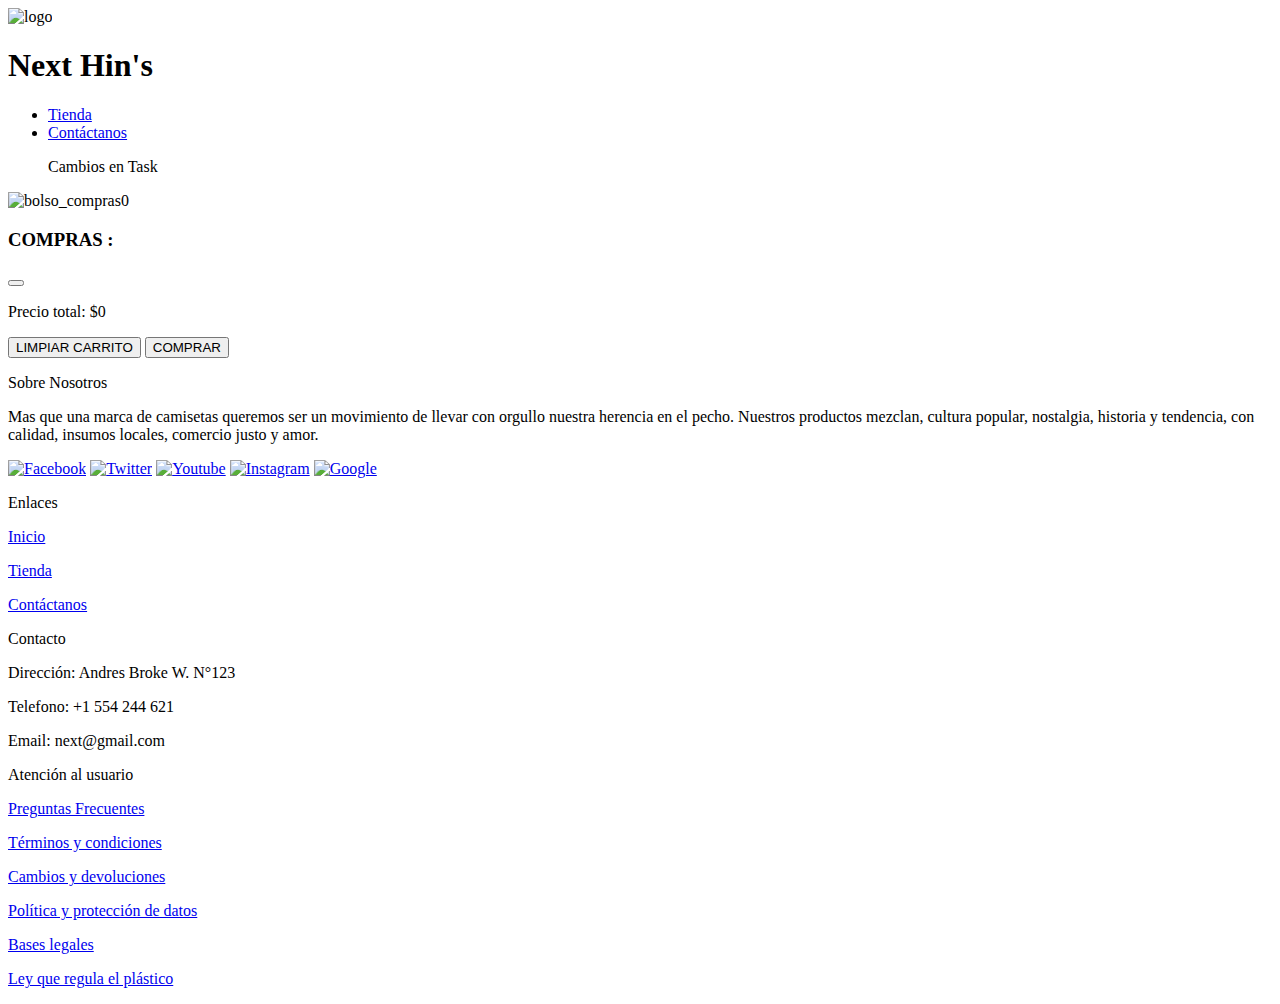
==== index.html @ 7a583266 "Cambios en Task" ====
<!DOCTYPE html>
<html lang="es">
<head>
    <meta charset="UTF-8">
    <meta http-equiv="X-UA-Compatible" content="IE=edge">
    <meta name="viewport" content="width=device-width, initial-scale=1.0">
    <title>NH</title>
    <link rel="icon" href="img/NH.jpg" />
    <script src="https://kit.fontawesome.com/df59baf6b8.js" crossorigin="anonymous"></script>
    <link rel="preconnect" href="https://fonts.gstatic.com">
    <link
      href="https://cdn.jsdelivr.net/npm/bootstrap@5.1.3/dist/css/bootstrap.min.css"
      rel="stylesheet"
      integrity="sha384-1BmE4kWBq78iYhFldvKuhfTAU6auU8tT94WrHftjDbrCEXSU1oBoqyl2QvZ6jIW3"
      crossorigin="anonymous"
    />
    <link rel="stylesheet" type="text/css" href="https://cdn.jsdelivr.net/npm/toastify-js/src/toastify.min.css">
    <link href="https://fonts.googleapis.com/css2?family=Roboto:wght@400;700&display=swap" rel="stylesheet">
    <link rel="stylesheet" href="css/style.css">
    <link href="//cdn.jsdelivr.net/npm/@sweetalert2/theme-dark@4/dark.css" rel="stylesheet">
</head>
<body>
    <header>
        <nav>
            <div>
              <img class="logo" src="img/NH.jpg" alt="logo" />
              <h1>Next Hin's</h1>
            </div>
            <div>
              <ul>
                <li>
                  <a href="#">Tienda</a>
                </li>
                <li>
                  <a href="contacto.html">Contáctanos</a>
                  <p>Cambios en Task</p>
                </li>
              </ul>
              <img class="carro-compra" id="boton-carrito" src="img/bolso.png" alt="bolso_compras" /><span id="contadorCarrito">0</span>
            </div>
          </nav>
    </header>

    <section id="contenedor-productos">
        <!-- DIV CON PRODUCTOS -->
    </section>

    <div class="modal-contenedor">
        <div class="modal-carrito">
            <div>
              <h3>COMPRAS :</h3>
              <button id="carritoCerrar"><i class="fas fa-times-circle"></i></button>
              <div id="carrito-contenedor">
                  <!-- <div class="productoEnCarrito">
                      <p>Buzo 1</p>
                      <p>Precio: $120</p>
                      <button class="boton-eliminar"><i class="fas fa-trash-alt"></i></button>
                  </div> -->
              </div>
              <p class="precioProducto">Precio total: $<span id="precioTotal">0</span></p>
              <div class="bloque-boton">
                <button id="vaciar-carrito" class="btn-vaciar">LIMPIAR CARRITO</button>
                <button id="realizarCompra" class="btn-comprar">COMPRAR</button>
              </div>
            </div>
        </div>
    </div>
    <footer>
        <div class="container-footer row">
          <div class="hi col-sm-12 col-md-12 col-xl-4">
            <div class="bloque-footer primero">
              <p class="titulo-footer">Sobre Nosotros</p>
              <p>
                Mas que una marca de camisetas queremos ser un movimiento de llevar con orgullo nuestra herencia en el pecho. Nuestros productos mezclan, cultura popular, nostalgia, historia y
                tendencia, con calidad, insumos locales, comercio justo y amor.
              </p>
              <div class="redes">
                <a href="https://www.facebook.com/" target="_blank"><img src="img/facebook.png" alt="Facebook" /></a>
                <a href="https://twitter.com/" target="_blank"><img src="img/twitter.png" alt="Twitter" /></a>
                <a href="https://www.youtube.com/" target="_blank"><img src="img/youtube.png" alt="Youtube" /></a>
                <a href="https://www.instagram.com/" target="_blank"><img src="img/instagram.png" alt="Instagram" /></a>
                <a href="https://www.google.com/" target="_blank"><img src="img/google.png" alt="Google" /></a>
              </div>
            </div>
          </div>
  
          <div class="hi col-sm-12 col-md-12 col-xl-2">
            <div class="bloque-footer enlaces-footer segundo">
              <p class="titulo-footer text-center">Enlaces</p>
              <p class="text-center"><a href="#">Inicio</a></p>
              <p class="text-center"><a href="#">Tienda</a></p>
              <p class="text-center"><a href="#">Contáctanos</a></p>
            </div>
          </div>
  
          <div class="hi col-sm-12 col-md-12 col-xl-3">
            <div class="bloque-footer tercero">
              <p class="titulo-footer">Contacto</p>
              <p>Dirección: Andres Broke W. N°123</p>
              <p>Telefono: +1 554 244 621</p>
              <p>Email: next@gmail.com</p>
            </div>
          </div>
  
          <div class="hi col-sm-12 col-md-12 col-xl-3">
            <div class="bloque-footer enlaces-footer">
              <p class="titulo-footer">Atención al usuario</p>
              <p><a href="#">Preguntas Frecuentes</a></p>
              <p><a href="#">Términos y condiciones</a></p>
              <p><a href="#">Cambios y devoluciones</a></p>
              <p><a href="#">Política y protección de datos</a></p>
              <p><a href="#">Bases legales</a></p>
              <p><a href="#">Ley que regula el plástico</a></p>
            </div>
          </div>
        </div>
      </footer>
    <!-- <script defer src="js/stock.js"></script> -->
    <script defer src="js/scripts.js"></script>
    <script defer src="js/modal.js"></script>
    <script type="text/javascript" src="https://cdn.jsdelivr.net/npm/toastify-js"></script>
    <script src="//cdn.jsdelivr.net/npm/sweetalert2@11/dist/sweetalert2.min.js"></script>
</body>
</html>
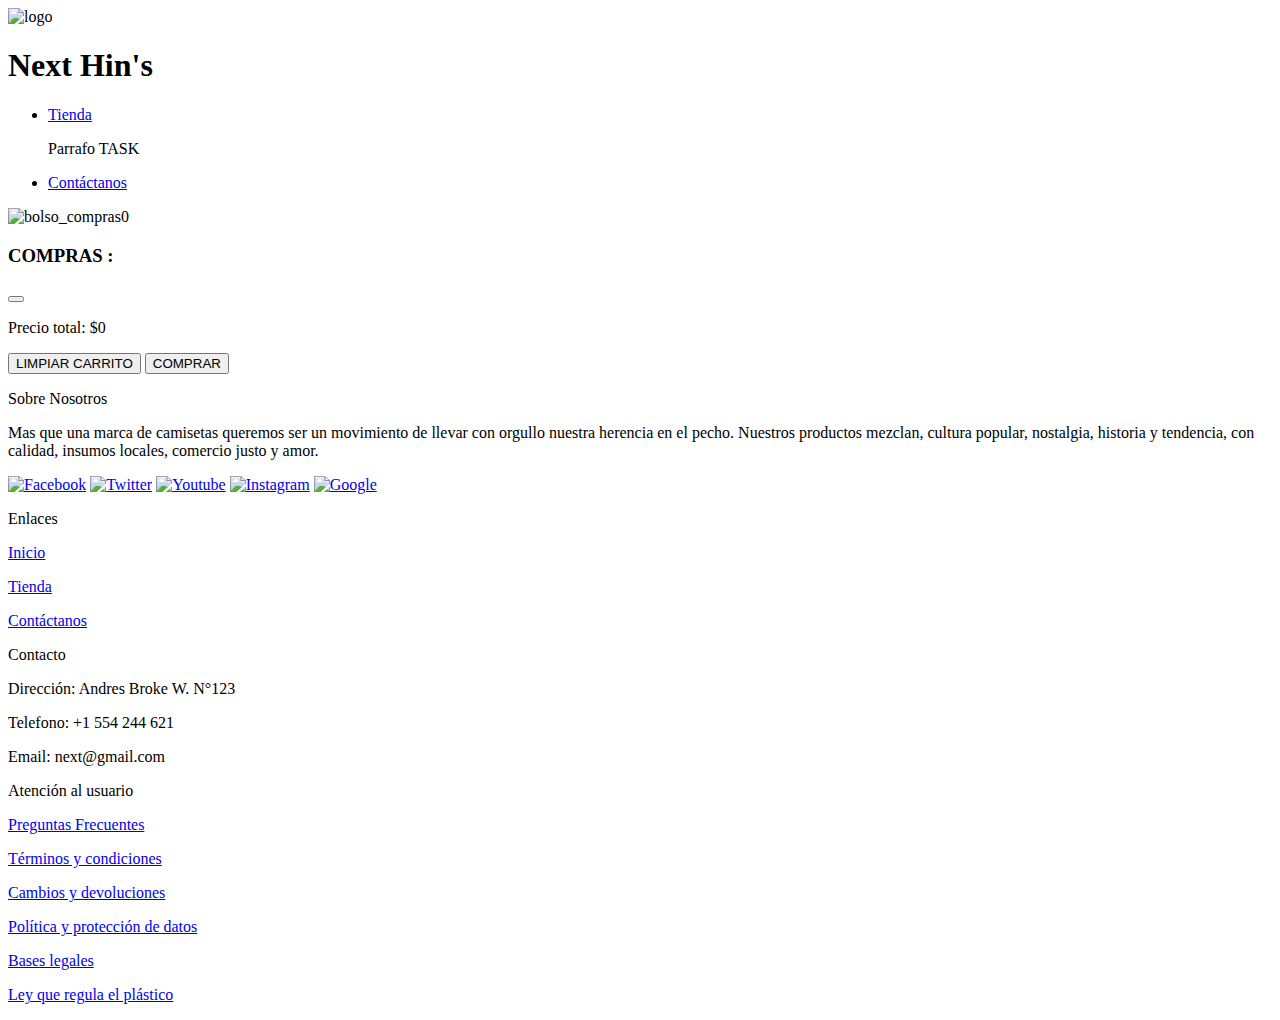
==== commit 06f4c99e: "Cambios en Task" ====
--- a/index.html
+++ b/index.html
@@ -30,10 +30,10 @@
               <ul>
                 <li>
                   <a href="#">Tienda</a>
+                  <p>Parrafo TASK</p>
                 </li>
                 <li>
                   <a href="contacto.html">Contáctanos</a>
-                  <p>Cambios en Task</p>
                 </li>
               </ul>
               <img class="carro-compra" id="boton-carrito" src="img/bolso.png" alt="bolso_compras" /><span id="contadorCarrito">0</span>
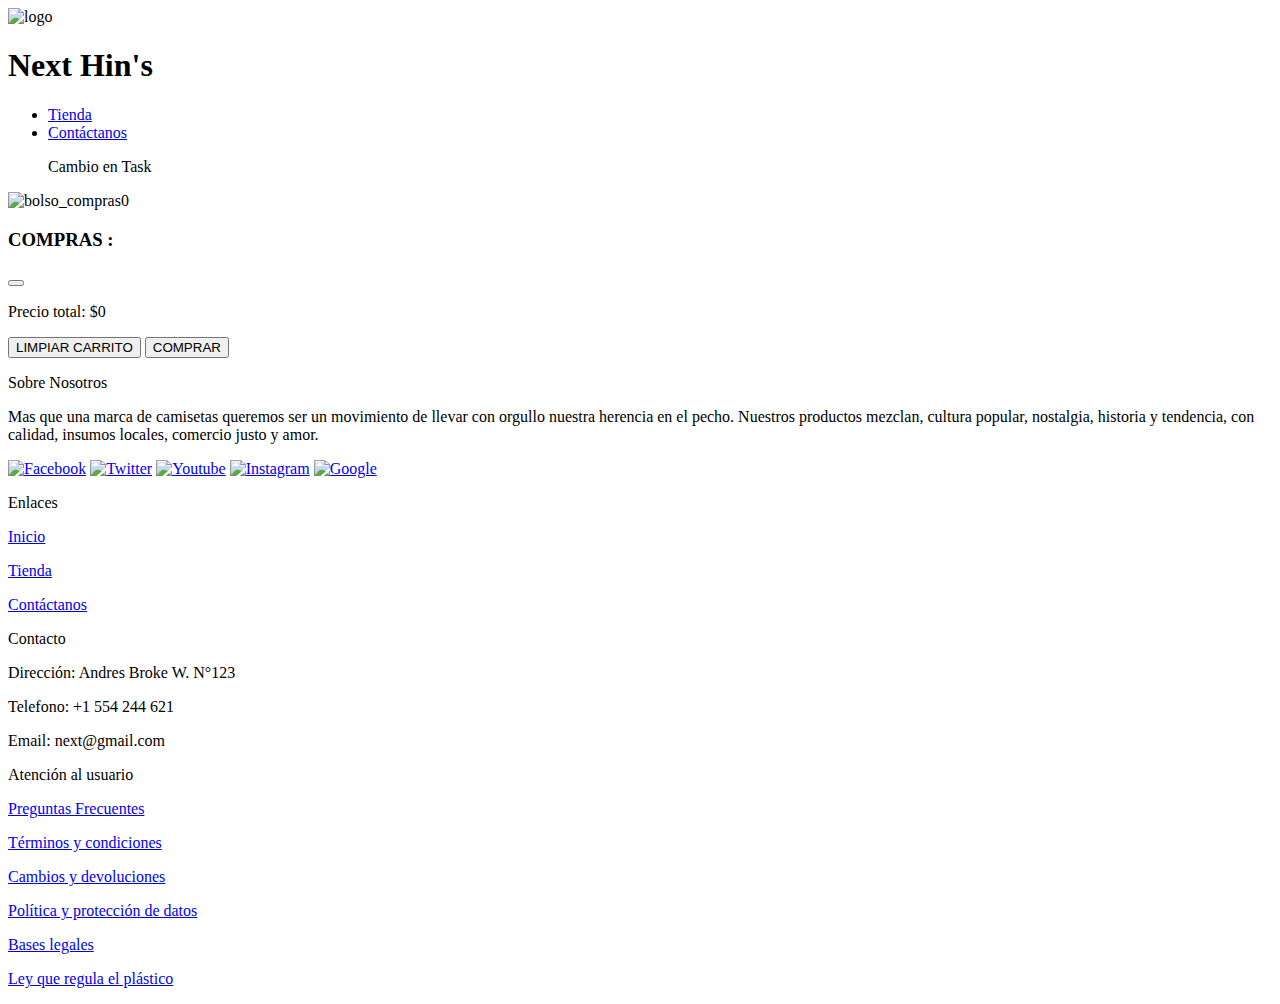
==== commit 700c64ba: "Merge pull request #9 from alonsonicho/task" ====
--- a/index.html
+++ b/index.html
@@ -30,10 +30,10 @@
               <ul>
                 <li>
                   <a href="#">Tienda</a>
-                  <p>Parrafo TASK</p>
                 </li>
                 <li>
                   <a href="contacto.html">Contáctanos</a>
+                  <p>Cambio en Task</p>
                 </li>
               </ul>
               <img class="carro-compra" id="boton-carrito" src="img/bolso.png" alt="bolso_compras" /><span id="contadorCarrito">0</span>
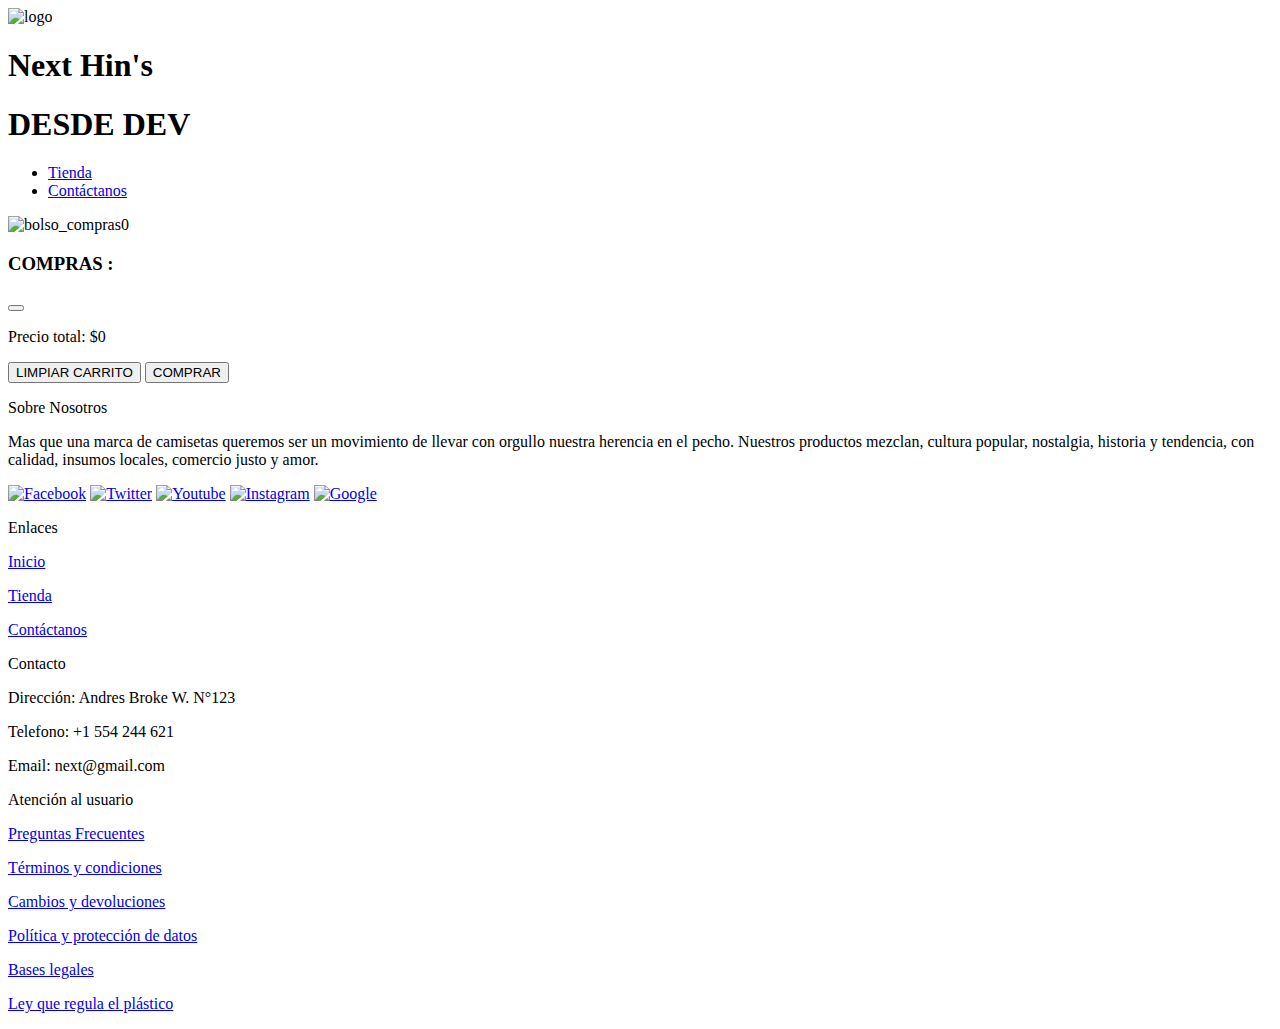
==== commit 74204254: "ASSSSS" ====
--- a/index.html
+++ b/index.html
@@ -25,6 +25,7 @@
             <div>
               <img class="logo" src="img/NH.jpg" alt="logo" />
               <h1>Next Hin's</h1>
+              <h1>DESDE DEV</h1>
             </div>
             <div>
               <ul>
@@ -33,7 +34,6 @@
                 </li>
                 <li>
                   <a href="contacto.html">Contáctanos</a>
-                  <p>Cambio en Task</p>
                 </li>
               </ul>
               <img class="carro-compra" id="boton-carrito" src="img/bolso.png" alt="bolso_compras" /><span id="contadorCarrito">0</span>
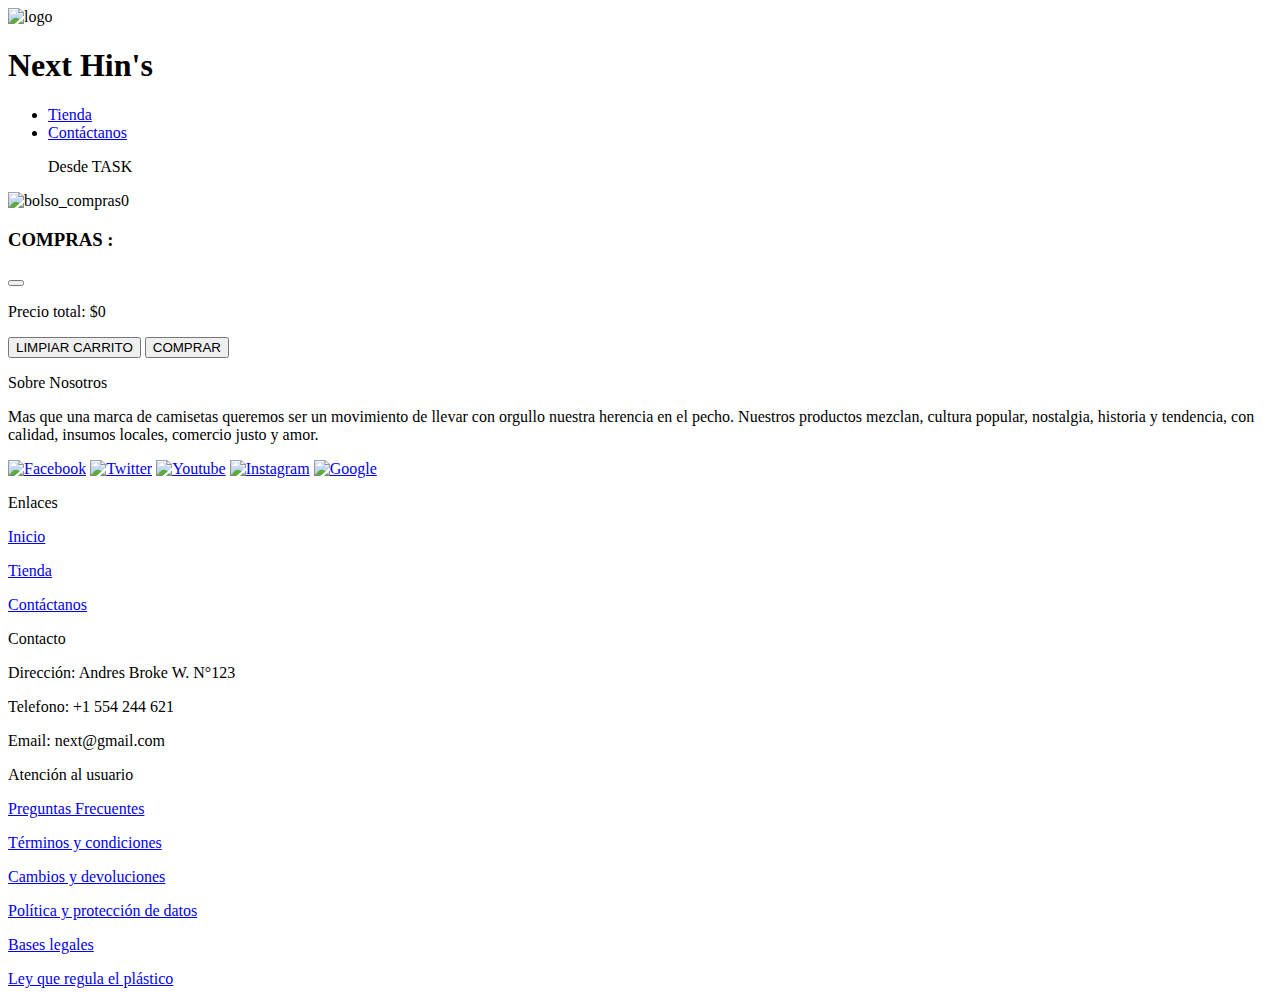
==== commit 8a4779d5: "asss" ====
--- a/index.html
+++ b/index.html
@@ -25,7 +25,6 @@
             <div>
               <img class="logo" src="img/NH.jpg" alt="logo" />
               <h1>Next Hin's</h1>
-              <h1>DESDE DEV</h1>
             </div>
             <div>
               <ul>
@@ -34,6 +33,7 @@
                 </li>
                 <li>
                   <a href="contacto.html">Contáctanos</a>
+                  <p>Desde TASK</p>
                 </li>
               </ul>
               <img class="carro-compra" id="boton-carrito" src="img/bolso.png" alt="bolso_compras" /><span id="contadorCarrito">0</span>
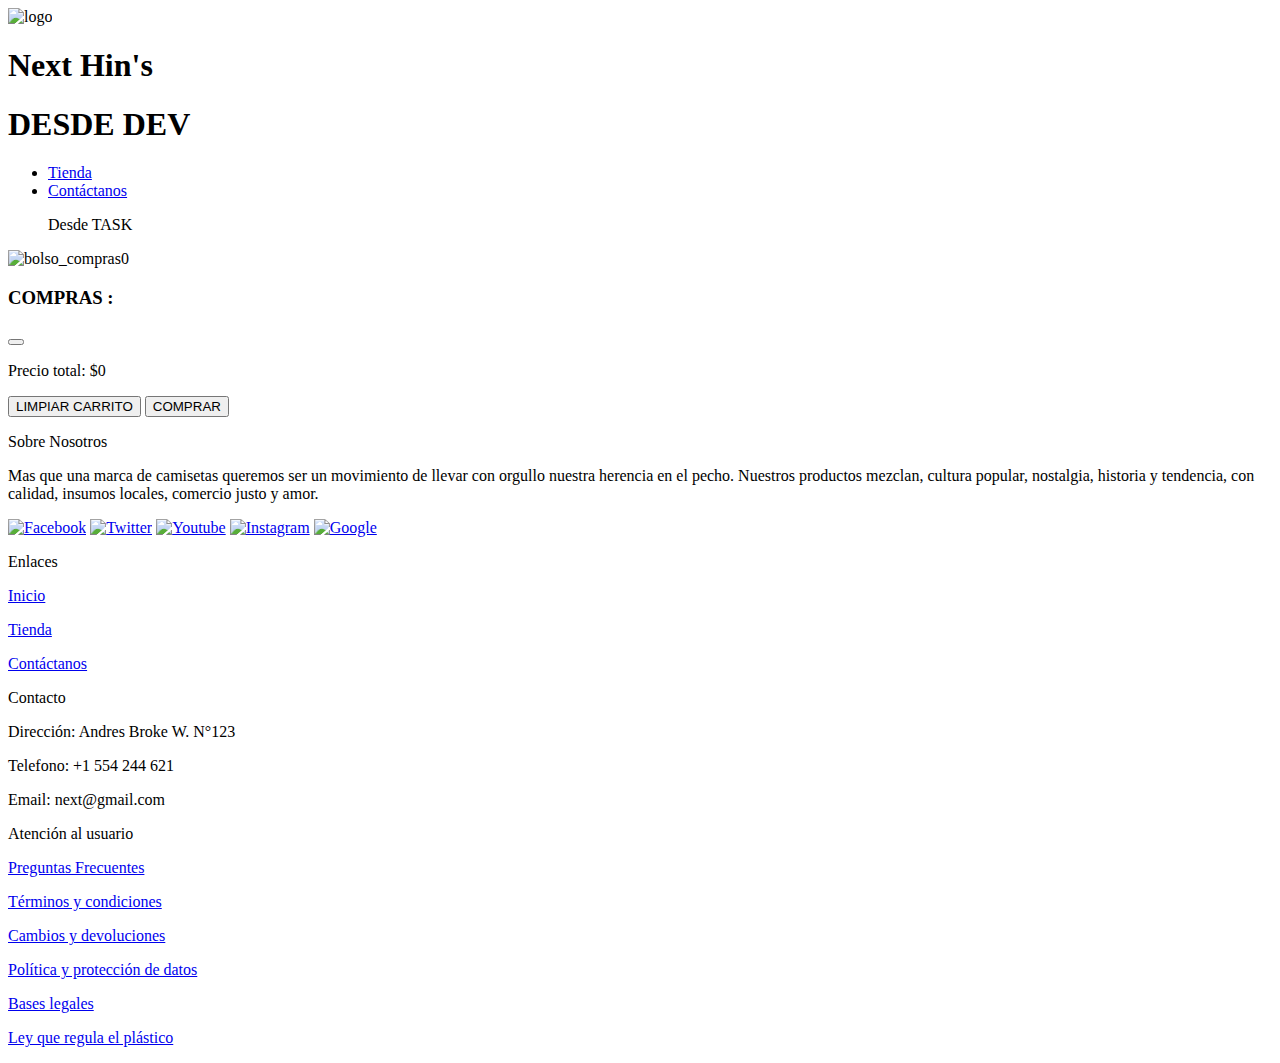
==== commit 6d276fe7: "Merge pull request #10 from alonsonicho/task" ====
--- a/index.html
+++ b/index.html
@@ -25,6 +25,7 @@
             <div>
               <img class="logo" src="img/NH.jpg" alt="logo" />
               <h1>Next Hin's</h1>
+              <h1>DESDE DEV</h1>
             </div>
             <div>
               <ul>
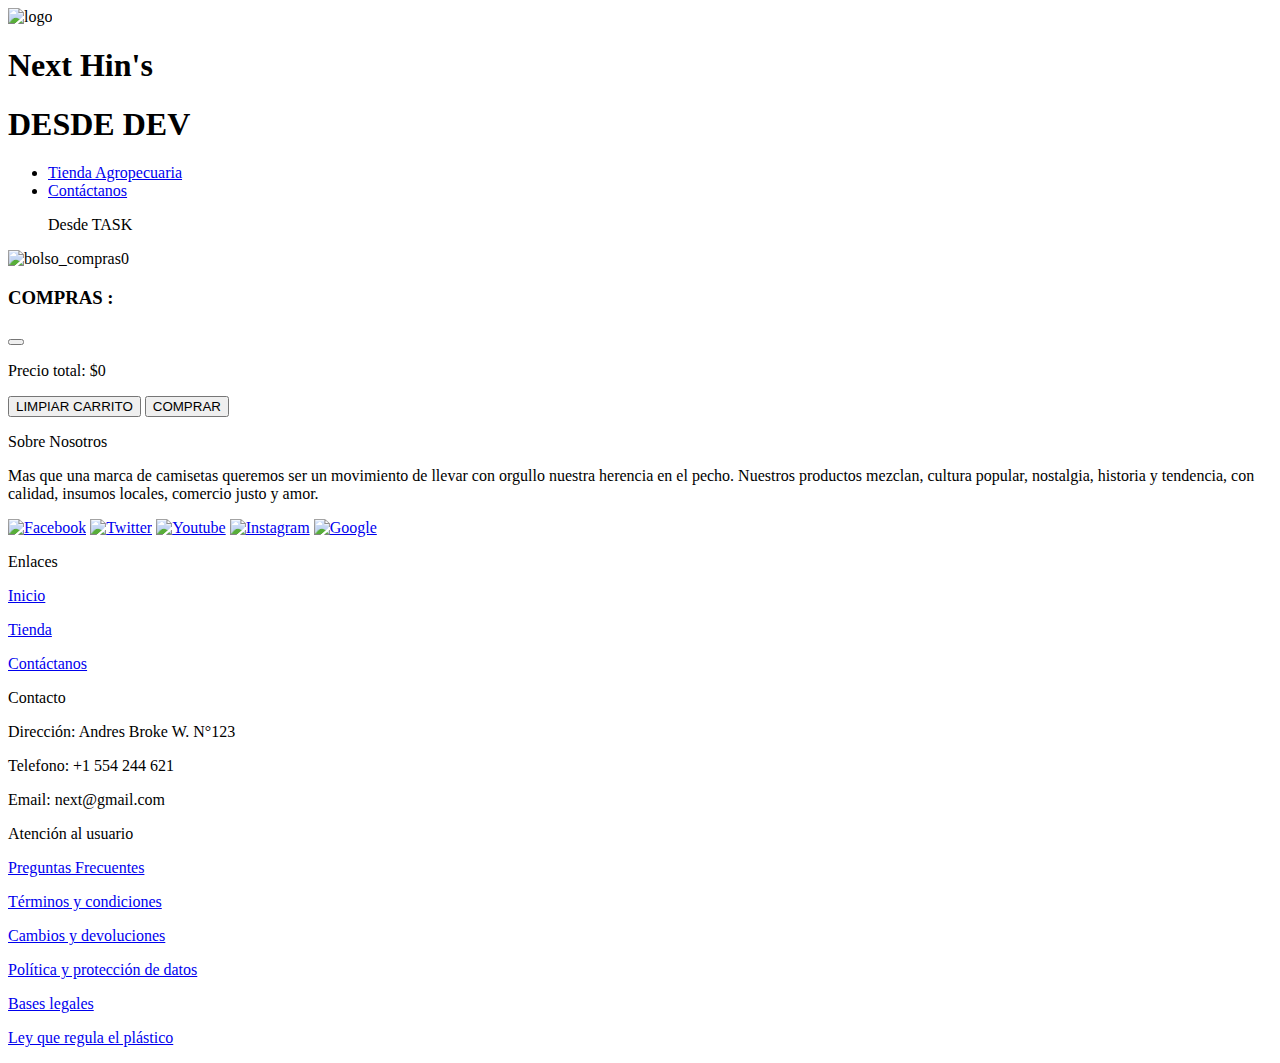
==== commit 843d2064: "Changes" ====
--- a/index.html
+++ b/index.html
@@ -30,7 +30,7 @@
             <div>
               <ul>
                 <li>
-                  <a href="#">Tienda</a>
+                  <a href="#">Tienda Agropecuaria</a>
                 </li>
                 <li>
                   <a href="contacto.html">Contáctanos</a>
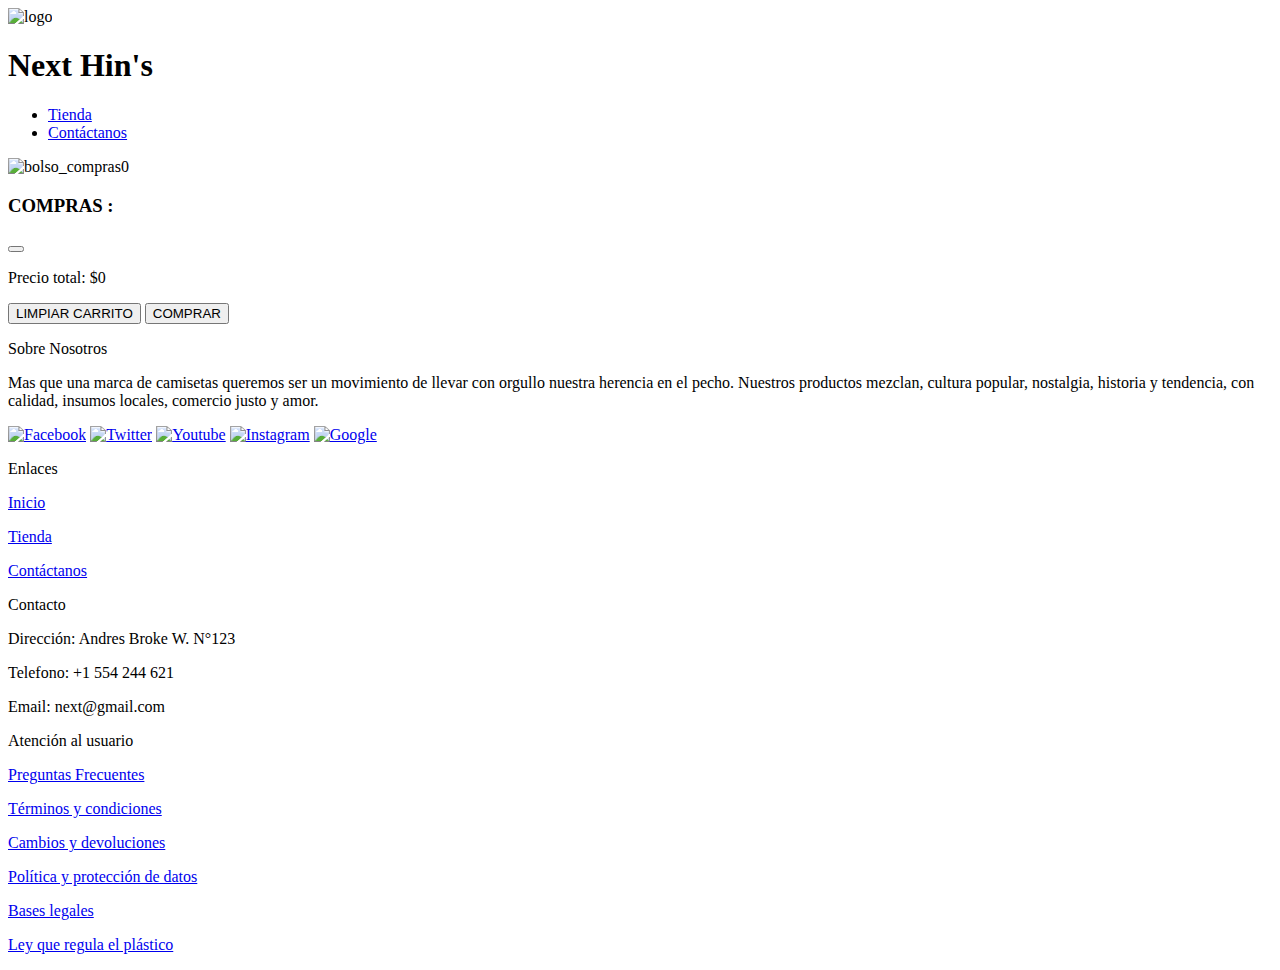
==== commit a67e113e: "Merge pull request #12 from alonsonicho/task" ====
--- a/index.html
+++ b/index.html
@@ -25,16 +25,14 @@
             <div>
               <img class="logo" src="img/NH.jpg" alt="logo" />
               <h1>Next Hin's</h1>
-              <h1>DESDE DEV</h1>
             </div>
             <div>
               <ul>
                 <li>
-                  <a href="#">Tienda Agropecuaria</a>
+                  <a href="#">Tienda</a>
                 </li>
                 <li>
                   <a href="contacto.html">Contáctanos</a>
-                  <p>Desde TASK</p>
                 </li>
               </ul>
               <img class="carro-compra" id="boton-carrito" src="img/bolso.png" alt="bolso_compras" /><span id="contadorCarrito">0</span>
